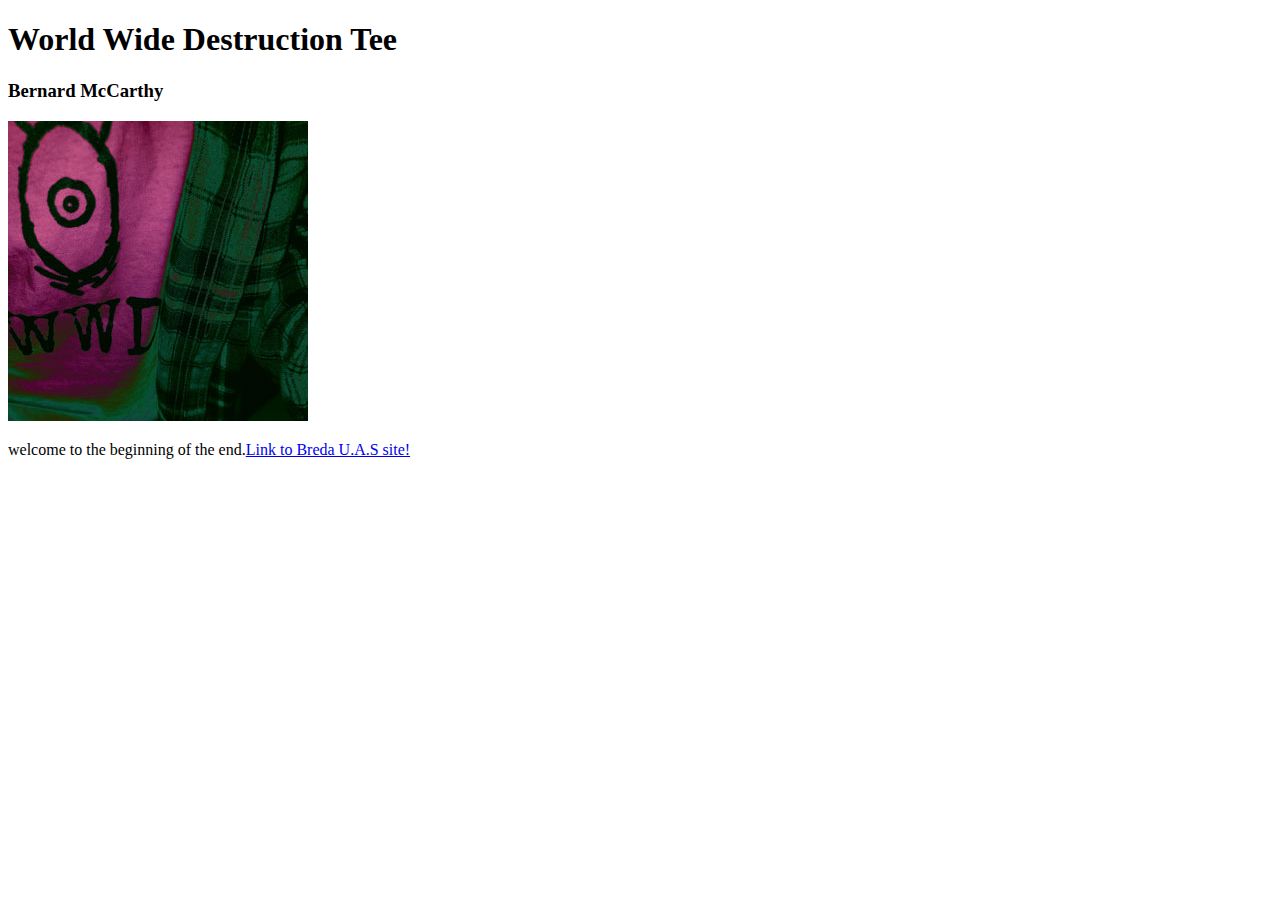
==== index.html @ dd55ab12 "Update index.html" ====
<!doctype html>
<html>

	<head>
	<meta charset="utf-8">
	<title>WWD</title>
	</head>

	<body>
	<h1>World Wide Destruction Tee</h1>
	<h3>Bernard McCarthy</h3>
	<img src="images/logo.jpg" alt="WWD logo tee">
	<p>welcome to the beginning of the end.<a href="https://www.buas.nl/">Link to Breda U.A.S site!</a></p>
	


	</body>

</html>
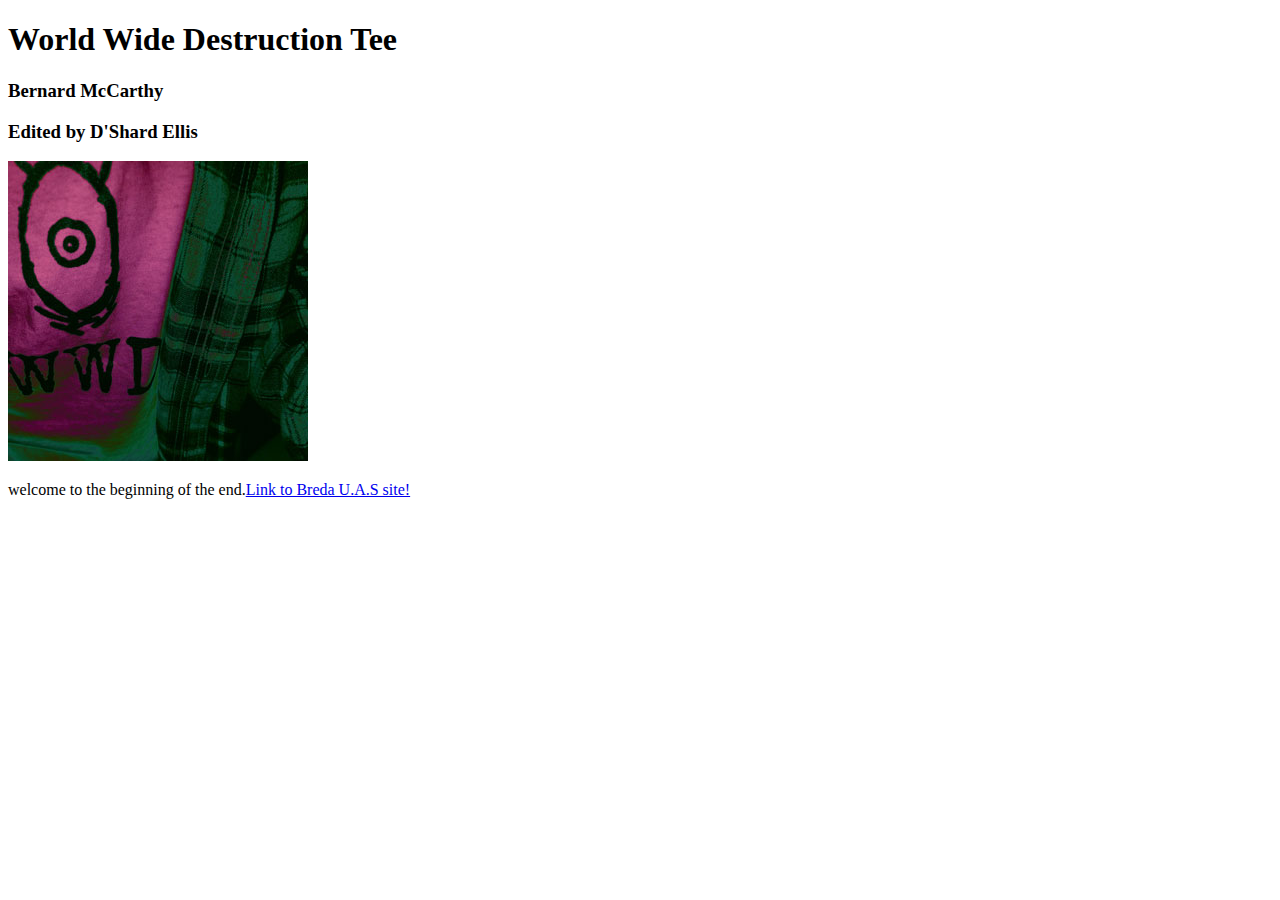
==== commit f849c82c: "Update index.html" ====
--- a/index.html
+++ b/index.html
@@ -9,6 +9,7 @@
 	<body>
 	<h1>World Wide Destruction Tee</h1>
 	<h3>Bernard McCarthy</h3>
+	<h3>Edited by D'Shard Ellis</h3>
 	<img src="images/logo.jpg" alt="WWD logo tee">
 	<p>welcome to the beginning of the end.<a href="https://www.buas.nl/">Link to Breda U.A.S site!</a></p>
 	
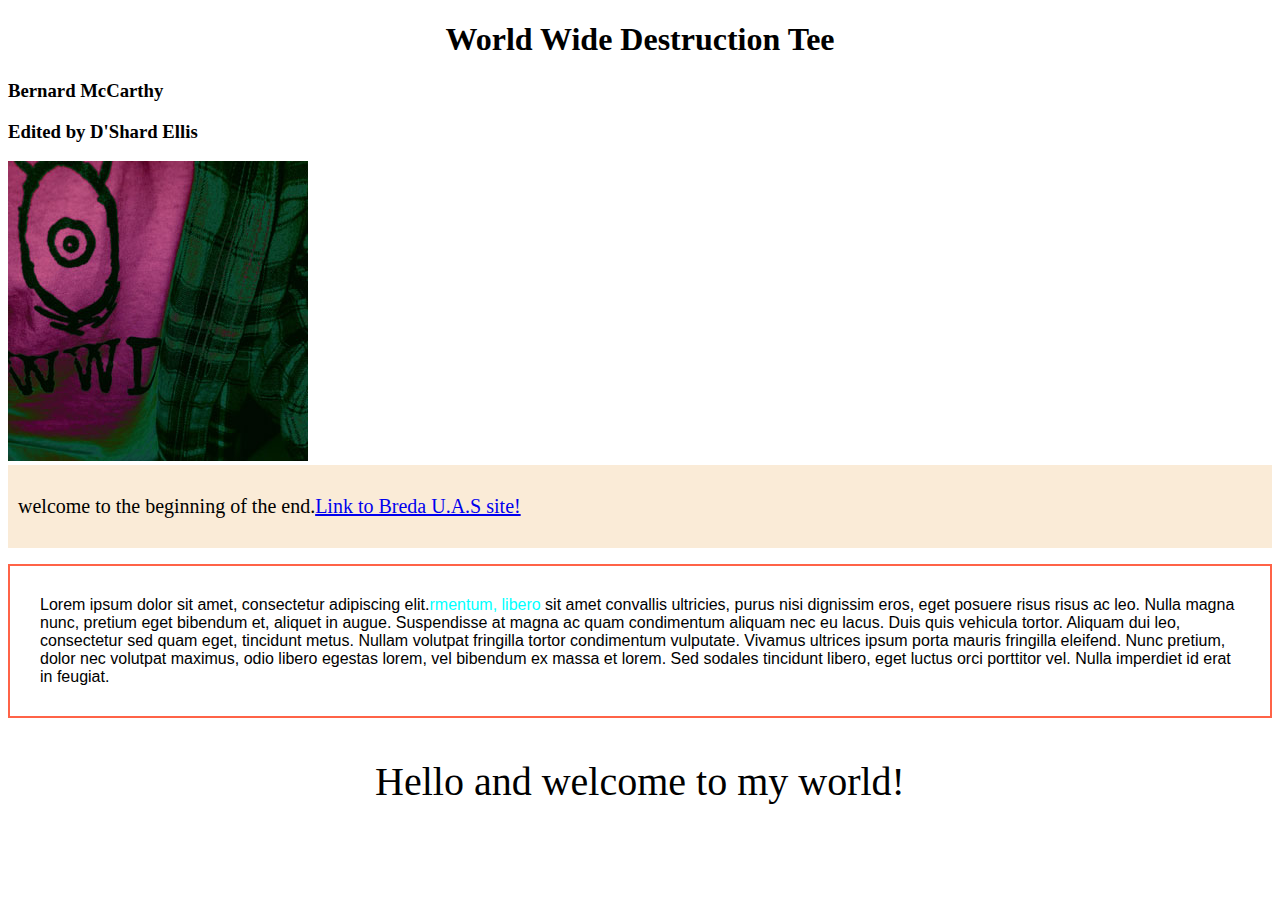
==== commit 1b90b142: "updated style" ====
--- a/index.html
+++ b/index.html
@@ -4,17 +4,23 @@
 	<head>
 	<meta charset="utf-8">
 	<title>WWD</title>
+	<link href="Style.css" rel="stylesheet" type="text/css">
 	</head>
+	
 
 	<body>
-	<h1>World Wide Destruction Tee</h1>
+	<h1 id="eye">World Wide Destruction Tee</h1>
 	<h3>Bernard McCarthy</h3>
 	<h3>Edited by D'Shard Ellis</h3>
-	<img src="images/logo.jpg" alt="WWD logo tee">
-	<p>welcome to the beginning of the end.<a href="https://www.buas.nl/">Link to Breda U.A.S site!</a></p>
+	<img class="fun" src="images/logo.jpg" alt="WWD logo tee">
+		
+	<div class="night">	
+		<p>welcome to the beginning of the end.<a href="https://www.buas.nl/">Link to Breda U.A.S site!</a></p>
+		</div>
+		<p class="text">Lorem ipsum dolor sit amet, consectetur adipiscing elit.<span id="pan">rmentum, libero</span> sit amet convallis ultricies, purus nisi dignissim eros, eget posuere risus risus ac leo. Nulla magna nunc, pretium eget bibendum et, aliquet in augue. Suspendisse at magna ac quam condimentum aliquam nec eu lacus. Duis quis vehicula tortor. Aliquam dui leo, consectetur sed quam eget, tincidunt metus. Nullam volutpat fringilla tortor condimentum vulputate. Vivamus ultrices ipsum porta mauris fringilla eleifend. Nunc pretium, dolor nec volutpat maximus, odio libero egestas lorem, vel bibendum ex massa et lorem. Sed sodales tincidunt libero, eget luctus orci porttitor vel. Nulla imperdiet id erat in feugiat.</p>
 	
-
-
+		<p id="pop">Hello and welcome to my world!</p>
+		
 	</body>
 
 </html>
--- a/Style.css
+++ b/Style.css
@@ -0,0 +1,28 @@
+@charset "utf-8";
+
+#eye {
+	text-align: center		
+}
+.fun {
+	 align-items: center
+}
+
+.night {
+	padding: 10px;
+	background-color: antiquewhite;
+	font-size: 20px		
+}
+
+.text {
+    font-family: Gotham, "Helvetica Neue", Helvetica, Arial, sans-serif;
+	border: 2px solid Tomato;
+	padding: 30px
+}
+
+#pan {
+		color: aqua			
+}
+#pop {
+    font-size: 40px;
+    text-align: center;
+}
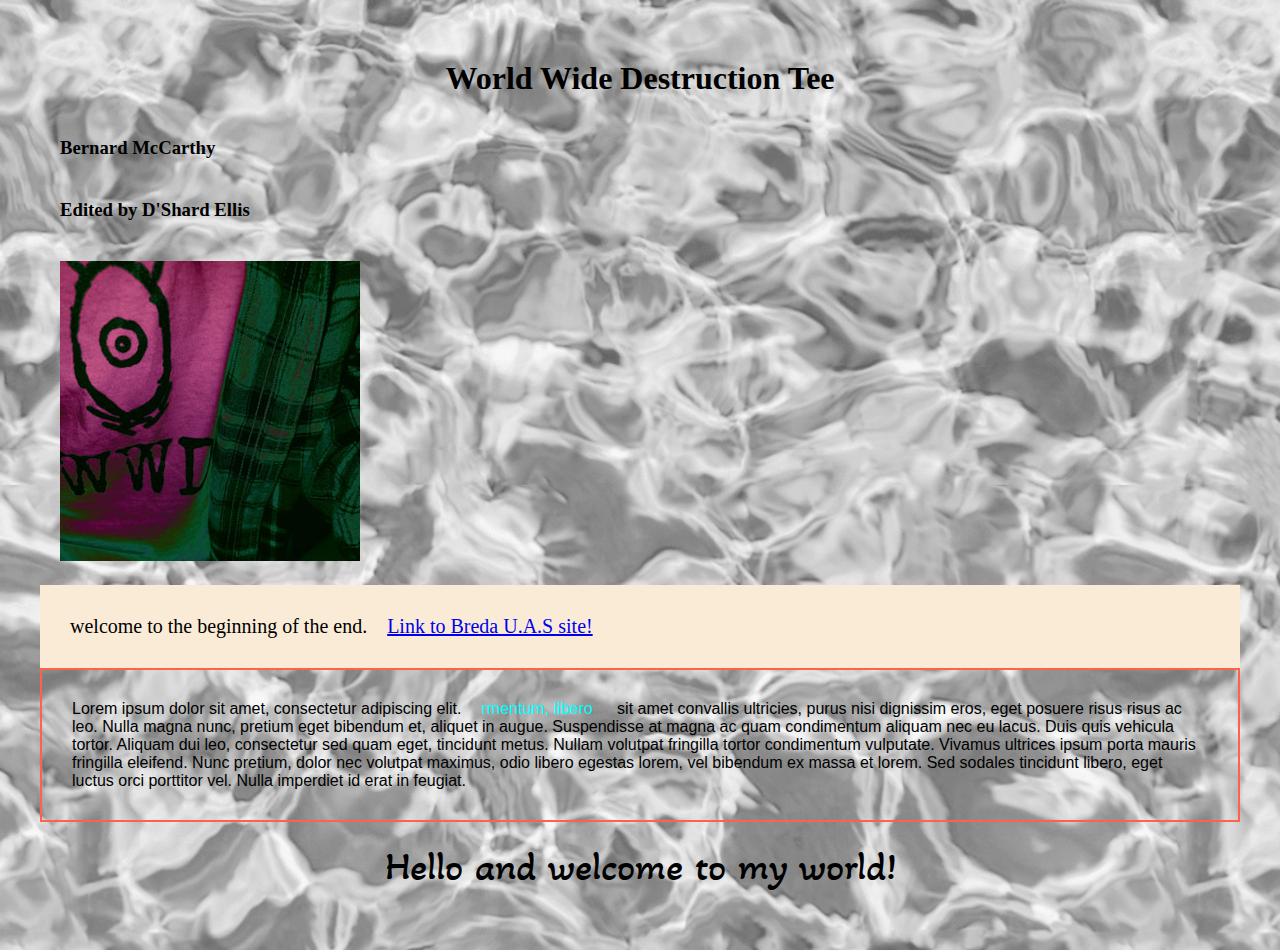
==== commit 4c33f63d: "Update index.html" ====
--- a/index.html
+++ b/index.html
@@ -1,18 +1,22 @@
 <!doctype html>
-<html>
+<html lang="en">
 
 	<head>
 	<meta charset="utf-8">
 	<title>WWD</title>
 	<link href="Style.css" rel="stylesheet" type="text/css">
+	<link rel="preconnect" href="https://fonts.gstatic.com">
+	<link rel="preconnect" href="https://fonts.gstatic.com">
+	<link rel="preconnect" href="https://fonts.gstatic.com">
+	<link href="https://fonts.googleapis.com/css2?family=Akaya+Telivigala&display=swap" rel="stylesheet">
 	</head>
 	
 
-	<body>
+<body>
 	<h1 id="eye">World Wide Destruction Tee</h1>
 	<h3>Bernard McCarthy</h3>
 	<h3>Edited by D'Shard Ellis</h3>
-	<img class="fun" src="images/logo.jpg" alt="WWD logo tee">
+	<img src="images/logo.jpg" alt="WWD logo tee">
 		
 	<div class="night">	
 		<p>welcome to the beginning of the end.<a href="https://www.buas.nl/">Link to Breda U.A.S site!</a></p>
--- a/Style.css
+++ b/Style.css
@@ -1,10 +1,13 @@
 @charset "utf-8";
+* {margin: 0;
+   padding:20px }
+body {
+	background-image: url(images/river.png);
+	background-size:cover
+}
 
 #eye {
 	text-align: center		
-}
-.fun {
-	 align-items: center
 }
 
 .night {
@@ -23,6 +26,7 @@
 		color: aqua			
 }
 #pop {
+	font-family: 'Akaya Telivigala', cursive;
     font-size: 40px;
     text-align: center;
 }
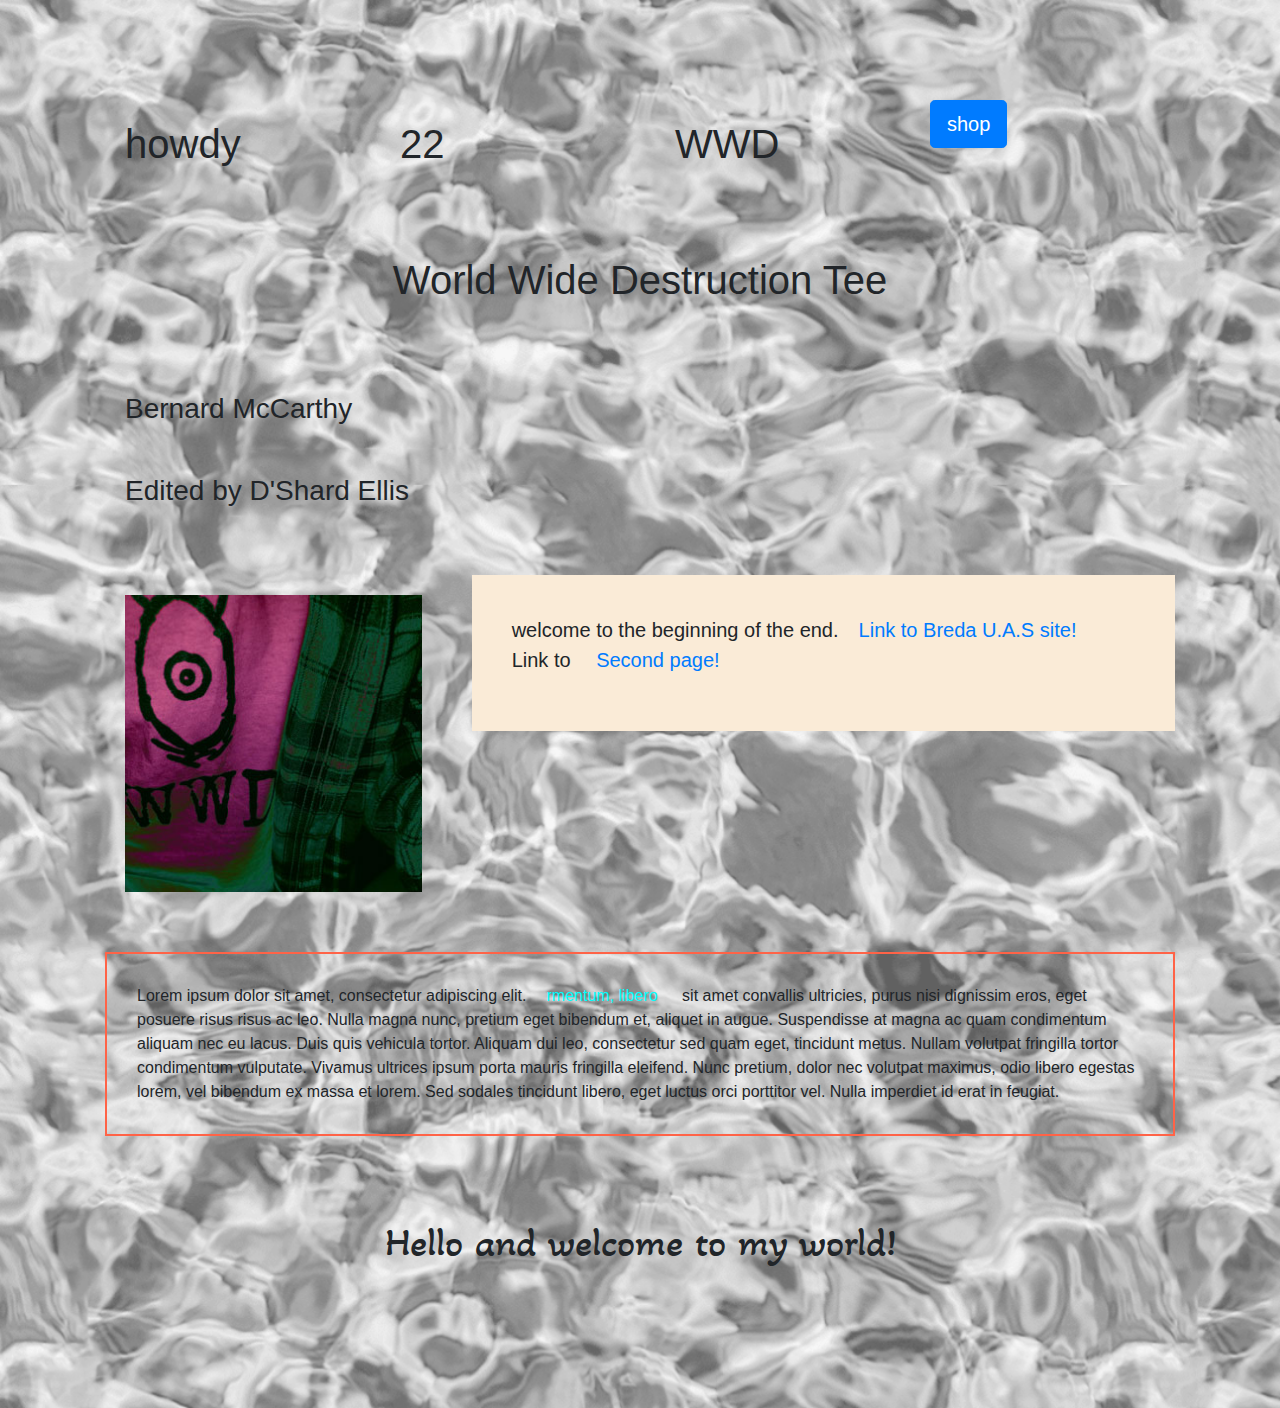
==== commit a427b007: "file name fix" ====
--- a/index.html
+++ b/index.html
@@ -1,7 +1,8 @@
 <!doctype html>
 <html lang="en">
 
-	<head>
+	<head> 
+	<link href="css/bootstrap.min.css" rel="stylesheet">
 	<meta charset="utf-8">
 	<title>WWD</title>
 	<link href="Style.css" rel="stylesheet" type="text/css">
@@ -13,18 +14,48 @@
 	
 
 <body>
-	<h1 id="eye">World Wide Destruction Tee</h1>
-	<h3>Bernard McCarthy</h3>
-	<h3>Edited by D'Shard Ellis</h3>
-	<img src="images/logo.jpg" alt="WWD logo tee">
-		
-	<div class="night">	
-		<p>welcome to the beginning of the end.<a href="https://www.buas.nl/">Link to Breda U.A.S site!</a></p>
+	<div class="container">
+		<div class="row">
+			<div class="col-sm-6 col-md-4 col-lg-3">
+				<h1>howdy</h1>
+			</div>
+			<div class="col-sm-6 col-md-4 col-lg-3">
+				<h1>22</h1>
+			</div>
+			<div class="col-sm-6 col-md-4 col-lg-3">
+				<h1>WWD</h1>
+			</div>
+			<div class="col-sm-6 col-md-4 col-lg-3">
+				<button type="button" class="btn btn-primary btn-lg">shop</button>
+					</div>
+			<div class="col-sm-12 col-md-12 col-lg-12">
+				<h1 id="eye">World Wide Destruction Tee</h1>
+			</div>
+			<div class="col-sm-12 col-md-12 col-lg-12">
+				<h3>Bernard McCarthy</h3>
+				<h3>Edited by D'Shard Ellis</h3>
+			</div>
+			<div class="col-sm-6 col-md-4 col-lg-4">
+				<img class="img-fluid" src="images/logo.jpg" alt="WWD logo tee">
+			</div>
+			<div class="col-sm-6 col-md-7 col-lg-8">
+				<div class="night">	
+					<p>welcome to the beginning of the end.<a href="https://www.buas.nl/">Link to Breda U.A.S site!</a>
+						Link to <a href="/192143.html">Second page!</a></p>
+				</div>
+			</div>
+			<div class="col-sm-12 col-md-12 col-lg-12">
+				<p class="text">Lorem ipsum dolor sit amet, consectetur adipiscing elit.<span id="pan">rmentum, libero</span> sit amet convallis ultricies, purus nisi dignissim eros, eget posuere risus risus ac leo. Nulla magna nunc, pretium eget bibendum et, aliquet in augue. Suspendisse at magna ac quam condimentum aliquam nec eu lacus. Duis quis vehicula tortor. Aliquam dui leo, consectetur sed quam eget, tincidunt metus. Nullam volutpat fringilla tortor condimentum vulputate. Vivamus ultrices ipsum porta mauris fringilla eleifend. Nunc pretium, dolor nec volutpat maximus, odio libero egestas lorem, vel bibendum ex massa et lorem. Sed sodales tincidunt libero, eget luctus orci porttitor vel. Nulla imperdiet id erat in feugiat.</p>
+			</div>
+			<div class="col-sm-12 col-md-12 col-lg-12">
+				<p id="pop">Hello and welcome to my world!</p>
+			</div>
 		</div>
-		<p class="text">Lorem ipsum dolor sit amet, consectetur adipiscing elit.<span id="pan">rmentum, libero</span> sit amet convallis ultricies, purus nisi dignissim eros, eget posuere risus risus ac leo. Nulla magna nunc, pretium eget bibendum et, aliquet in augue. Suspendisse at magna ac quam condimentum aliquam nec eu lacus. Duis quis vehicula tortor. Aliquam dui leo, consectetur sed quam eget, tincidunt metus. Nullam volutpat fringilla tortor condimentum vulputate. Vivamus ultrices ipsum porta mauris fringilla eleifend. Nunc pretium, dolor nec volutpat maximus, odio libero egestas lorem, vel bibendum ex massa et lorem. Sed sodales tincidunt libero, eget luctus orci porttitor vel. Nulla imperdiet id erat in feugiat.</p>
-	
-		<p id="pop">Hello and welcome to my world!</p>
-		
-	</body>
+	</div>
+			
+			
+		<script src="js/jquery-3.6.0.slim.min.js"></script>
+		<script src="js/bootstrap.bundle.min.js"></script>
+		</body>
 
 </html>
--- a/Style.css
+++ b/Style.css
@@ -11,7 +11,7 @@
 }
 
 .night {
-	padding: 10px;
+	padding: 20px;
 	background-color: antiquewhite;
 	font-size: 20px		
 }
@@ -30,3 +30,7 @@
     font-size: 40px;
     text-align: center;
 }
+#kk {
+	font-size: 20px;
+	text-align: center;
+}
